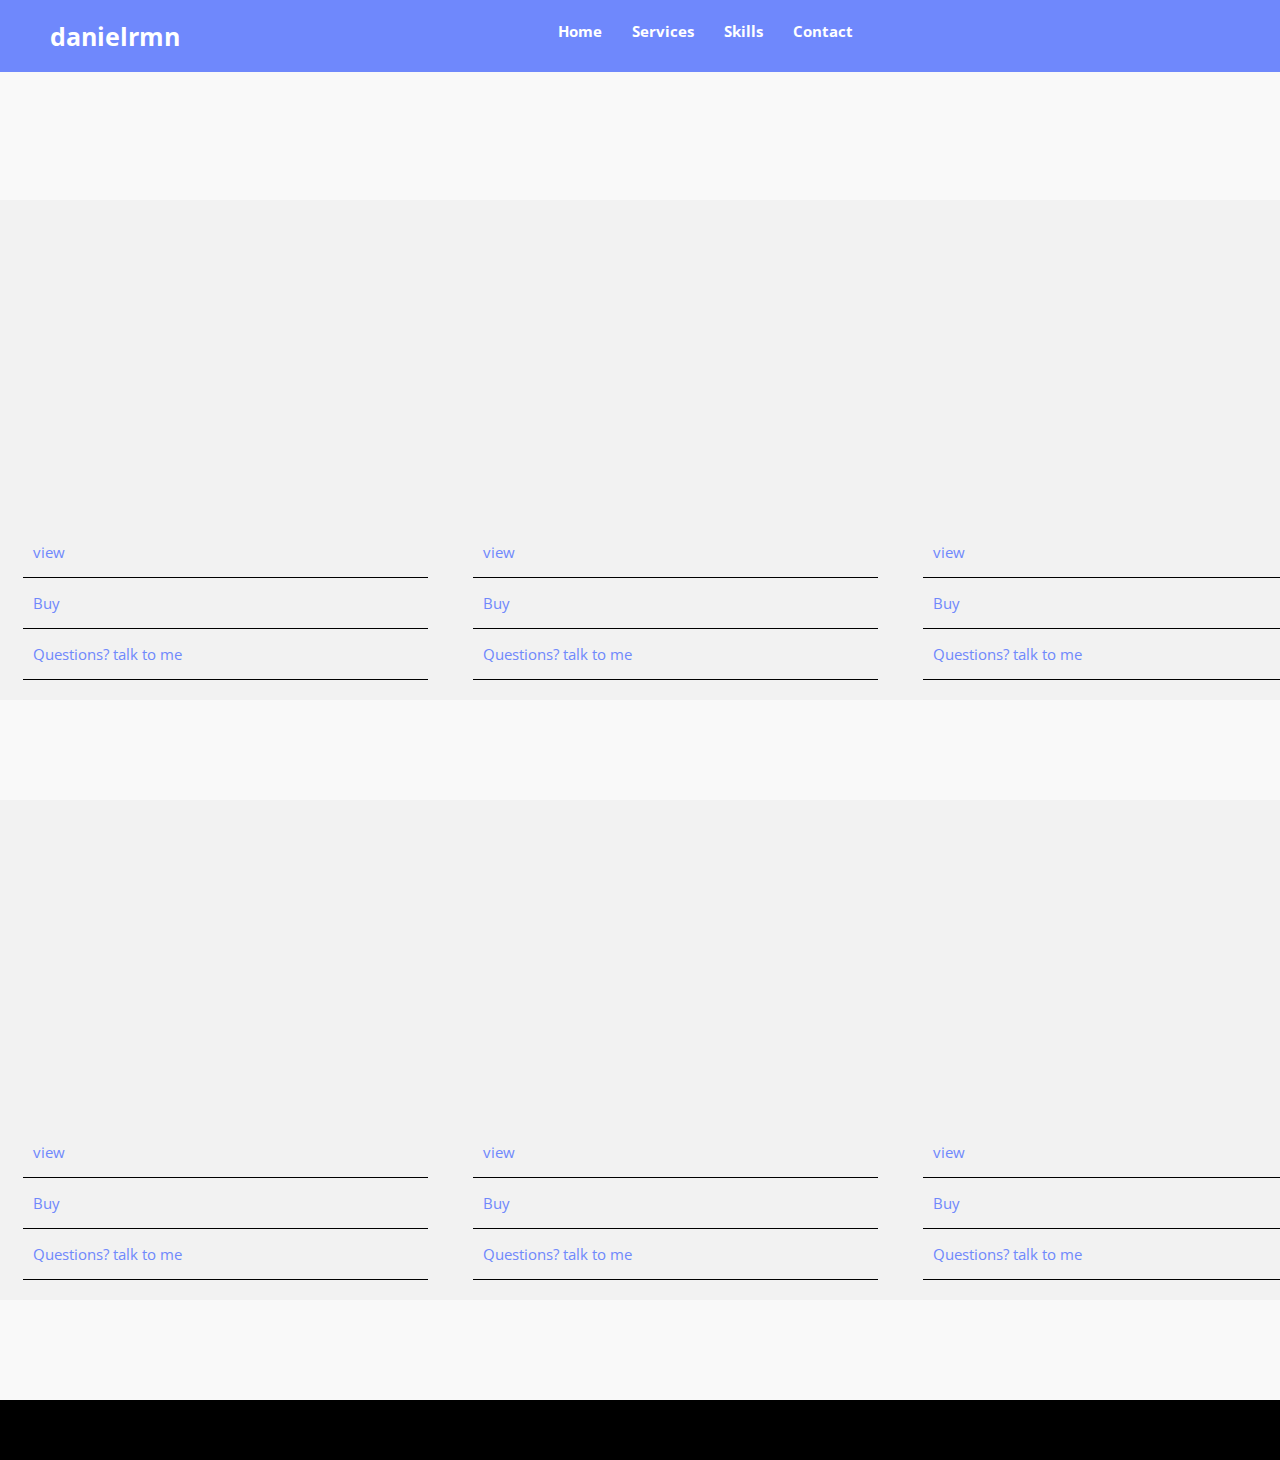
==== buyServices.html @ f66f6cd3 "terminado, faltan detalles" ====
<!DOCTYPE html>
<html lang="en">
<head>
    <meta charset="UTF-8">
    <meta http-equiv="X-UA-Compatible" content="IE=edge">
    <meta name="viewport" content="width=device-width, initial-scale=1.0">
    <title>Document</title>
    <link rel="preconnect" href="https://fonts.googleapis.com">
    <link rel="preconnect" href="https://fonts.gstatic.com" crossorigin>
    <link href="https://fonts.googleapis.com/css2?family=Open+Sans:wght@400;800&display=swap" rel="stylesheet">
    <link rel="stylesheet" href="https://fonts.googleapis.com/css2?family=Material+Symbols+Outlined:opsz,wght,FILL,GRAD@48,400,0,0" />
    <link rel="stylesheet" href="style.css">
    <link rel="stylesheet" href="descktop.css" media="(min-width: 1200px)">
</head>
<body>
    <header id="home"> 
        <nav class="nav">
            <div class="logo">
                <h1>danielrmn</h1>
            </div>
            <ul class="menu" id="menu">
                <li ><a href="index.html#home" class="menu-li-a">Home</a></li>
                <li><a href="index.html#services" class="menu-li-a">Services</a></li>
                <li><a href="index.html#skills" class="menu-li-a">Skills</a></li>
                <li><a href="index.html#contact" class="menu-li-a">Contact</a></li>
            </ul>
            <div class="menu-btn" id="menu-btn">
                <span><svg xmlns="http://www.w3.org/2000/svg" height="24px" viewBox="0 0 24 24" width="24px" fill="#FFFFFF"><path d="M0 0h24v24H0V0z" fill="none"/><path d="M3 18h18v-2H3v2zm0-5h18v-2H3v2zm0-7v2h18V6H3z"/></svg></span>
                <span class="close"><svg xmlns="http://www.w3.org/2000/svg" height="48" width="48"><path d="M12.45 37.65 10.35 35.55 21.9 24 10.35 12.45 12.45 10.35 24 21.9 35.55 10.35 37.65 12.45 26.1 24 37.65 35.55 35.55 37.65 24 26.1Z"/></svg></span>
            </div>
        </nav>
    </header>
    <main class="main">
        <section class="All-web-templates-hero">
            <div href="index.html" class="web-templates-hero">
                <a href="index.html">
                    <div class="web-templates-img"></div>
                    <ul class="web-templates-options">
                        <li><a href="#">view</a></li>
                        <li><a href="#">Buy</a></li>
                        <li><a href="#">Questions? talk to me</a></li>
                    </ul>
                </a>
            </div>
            <div href="index.html" class="web-templates-hero">
                <a href="index.html">
                    <div class="web-templates-img"></div>
                    <ul class="web-templates-options">
                        <li><a href="#">view</a></li>
                        <li><a href="#">Buy</a></li>
                        <li><a href="#">Questions? talk to me</a></li>
                    </ul>
                </a>
            </div>
            <div href="index.html" class="web-templates-hero">
                <a href="index.html">
                    <div class="web-templates-img"></div>
                    <ul class="web-templates-options">
                        <li><a href="#">view</a></li>
                        <li><a href="#">Buy</a></li>
                        <li><a href="#">Questions? talk to me</a></li>
                    </ul>
                </a>
            </div>
            <div href="index.html" class="web-templates-hero">
                <a href="index.html">
                    <div class="web-templates-img"></div>
                    <ul class="web-templates-options">
                        <li><a href="#">view</a></li>
                        <li><a href="#">Buy</a></li>
                        <li><a href="#">Questions? talk to me</a></li>
                    </ul>
                </a>
            </div>
            <div href="index.html" class="web-templates-hero">
                <a href="index.html">
                    <div class="web-templates-img"></div>
                    <ul class="web-templates-options">
                        <li><a href="#">view</a></li>
                        <li><a href="#">Buy</a></li>
                        <li><a href="#">Questions? talk to me</a></li>
                    </ul>
                </a>
            </div>
            <div href="index.html" class="web-templates-hero">
                <a href="index.html">
                    <div class="web-templates-img"></div>
                    <ul class="web-templates-options">
                        <li><a href="#">view</a></li>
                        <li><a href="#">Buy</a></li>
                        <li><a href="#">Questions? talk to me</a></li>
                    </ul>
                </a>
            </div>
        </section>
    </main>
    <footer></footer>

    <script src="script.js"></script>
</body>
</html>
---- style.css ----
* {
    box-sizing: border-box;
    margin: 0;
    padding: 0;
}

html {
    font-size: 62.5%;
    background-color: #f9f9f9;
    font-family: 'Open Sans', sans-serif;
}

:root {
    --main-color: #6F88FC;
    --color-txt-white: #fff;
    --color-title-blue: #5270FF;
    --title-size: 2.5rem;
    --txt-size: 2rem;
}

header {
    width: 100%;
    height: auto;
}

.nav {
    position: fixed;
    width: 100%;
    height: 8vh;
    background-color: var(--main-color);
    display: flex;
    align-items: center;
    justify-content: space-between;
    padding: 0 50px;
}

.logo h1 {
    font-size: var(--title-size);
    font-weight: bold;
    color: var(--color-txt-white);
}

.menu {
    display: flex;
}

.menu li {
    list-style: none;
    margin: 0 15px 10px 15px;
} 

.menu li a {
    text-decoration: none;
    color: var(--color-txt-white);
    font-size: 1.5rem;
    font-weight: bold;
    transition: all 0.3s ease;
}

.menu li a:hover{
    color: #fff;
    font-size: 2rem;
}

.menu-btn span{
    display: none;
}



@media screen and (max-width:830px) {
    .menu-btn span{
        display: block;
    }
    .menu-btn .close {
        display: none;
    }
    .menu {
        position: fixed;
        top: 8vh;
        left: 0;
        background-color: rgba(23, 23, 23, 0.95);
        width: 100%;
        height: auto;
        flex-direction: column;
        line-height: 40px;
        transition: all 0.5s ease;
        transform: translateY(-135%);
    
    }
    .menu.active {
        transform: translateY(0);
    }
    .menu-btn .close.active {
        display: block;

    }
    .menu-btn span.active{
        display: none;
    }
    .menu li {
        border-bottom: 2px solid #fff;
    }
    .menu li a {
        color: var(--color-title-blue);
    }
}

/* hero part */

.hero {
    width: 100%;
    padding-top: 100px;
}

.hero-txt p {
    padding: 20px 30px;
    font-weight: bold;
    font-size: var(--title-size);
    color: var(--main-color);
    display: block;
    white-space: nowrap;
    border-right: 4px solid var(--color-title-blue);
    width: 25ch;
    animation: typing 2s steps(12), blink .5s infinite step-end alternate;
    overflow: hidden;
}

@keyframes typing {
    from {width: 0;}
}

@keyframes blink {
    50% { border-color: transparent}
} 

.conteiner-img-socialmedia {
    display: inline-block;
    height: 300px;
    width: 100%;
}

.socialMedia-container {
    display: grid;
    grid-template-columns: 1fr 1fr;
    grid-template-rows: 1fr 1fr;
    list-style: none;
    width: 150px;
    height: 150px;
    margin: 20px 45px 0;
    /* background-color: none; */
}

.img-hero {
    margin-top: -150px;
    float: right;
    background-image: url('img/me2.png');
    background-position: center;
    background-repeat: no-repeat;
    background-size: cover;
    width: 250px;
    height: 250px;
} 


.socialMdia-icons  {
    width: 70px;
    height: 70px;
    background-position: center;
    background-repeat: no-repeat;
    background-size: cover;
    cursor: pointer;
}

.facebook {
    background-image: url('img/1.png');
}

.in {
    background-image: url('img/2.png');
}

.github {
    background-image: url('img/3.png');
}

.instagram {
    background-image: url('img/4.png');
}

.aboutMe-container {
    display: grid;
    padding: 30px;
    text-align: center;
}

.aboutMe-container p {
    text-align: left;
    font-size: var(--title-size);
    padding-bottom: 20px;
    font-weight: bold;
    color: var(--main-color);
}

.aboutMe-container a {
    font-size: var(--title-size);
    color: var(--main-color);
}


.cv-conteiner {
    display: flex;
    width: 160px;
    height: 50px;
    margin: 30px auto 0;
    align-items: center;
    border: 2px solid #f2f2f2;
    box-shadow: 2px 2px 2px 1px rgba(0, 0, 0, 0.2);
    border-radius: 400px;
}

.cv-conteiner a {
    margin: 0 auto;
    text-decoration: none;
    font-size: 1.5rem;
    color: var(--main-color);
}


.MyProyects-conteiner {
    width: 100%;
    height: auto;
    padding-top: 150px;
}

.MyProyects-txt {
    width: 100%;
    margin: 0 auto;
}

.MyProyects-txt p {
    text-align: center;
    font-size: var(--txt-size);
    color: var(--main-color);
    line-height: 2.6rem; 
    padding: 0 30px 15px;
}

.MyProyects-txt p:nth-child(2) {
    font-weight: bold;
}

.MyProyects-services .img {
    display: grid;
    margin: 0 auto 120px;
    width: 320px;
    height: 300px;
    text-decoration: none;
    background-image: url('img/background.png');
    background-position: center;
    background-repeat: no-repeat;
    background-size: cover;
}

.MyProyects-services .img:nth-child(1) {
    margin-top: 100px;
}

.MyProyects-services p {
    text-align: center;
    font-size: var(--title-size);
    color: var(--main-color);
    font-weight: bold;
    padding-top: 270px;

}

.MyProyects-services .img img {
    margin-left: 30px;
    width: 50px;
    height: 50px;
}

.skills-container {
    width: 100%;
    height: 100%;
    padding-top: 120px;
}

.skills_txt-conteiner {
    margin: 30px auto 80px;
}

.skills_txt-conteiner p {
    font-size: var(--title-size);
    text-align: center;
    color: var(--color-title-blue);
}

.skills-container p:nth-child(2) {
    font-weight: bold;
}

.skill_img-conteiner {
    display: grid;
    grid-template-columns: 1fr 1fr;
    text-align: center;
    grid-template-rows: 1fr 1fr 1fr;
}

.skill_img-conteiner img{
    width: 140px;
    margin: 20px auto;
}

.contact-conteiner {
    width: 100%;
    height: 100%;
    display: inline-block;
    padding-top: 100px;
}

.contact-conteiner p {
    text-align: center;
    font-size: var(--title-size);
    color: var(--main-color);
    padding-bottom: 15px;
}


.contact-conteiner p:nth-child(2) {
 padding-bottom: 60px;
}

.contact-conteiner p:nth-child(2) {
    font-weight: bold;
}

.contact-icons-container {
    display: grid;
    grid-template-columns: 1fr 1fr;
    grid-template-rows: 1fr 1fr;
    list-style: none;
    width: 150px;
    height: 150px;
    margin: 0 auto 50px;
}

.icon  {
    width: 70px;
    height: 70px;
    background-position: center;
    background-repeat: no-repeat;
    background-size: cover;
    cursor: pointer;
}

.especific-socialMedia-container {
    display: inline-block;
    list-style: none;
    width: 100%;
    height: 100%;
}

.E_icon {
    width: 100px;
    height: 100px;
    margin: 0 auto 40px;
    background-position: center;
    background-repeat: no-repeat;
    background-size: cover;
    cursor: pointer;
}

.gmail {
    background-image: url('img/gmail.png');
}
.telegram {
    background-image: url('img/telegram.png');
}

footer {
    width: 100%;
    height: 60px;
    background-color: #000;
}

/* buy services */
.main {
    width: 100%;
    height: 100%;
    padding-top: 200px;
}
.All-web-templates-hero {
    display: grid;
}


.web-templates-hero {
    display: grid;
    grid-template-rows: 1fr auto;
    width: 350px;
    height: 400px;
    margin: 0 auto;
    background-color: #f2f2f2;
    cursor: pointer;
    margin-bottom: 40px;
}

.web-templates-hero:hover{
    width: 370px;
    height: 405px;
    transition: .5s;
}
.web-templates-img {
    width: 90%;
    height: 90%;
    background-image: url('https://s.tmimgcdn.com/scr/800x500/58800/intense-dental-clinic-website-template_58880-0-original.jpg');
    background-position: center;
    background-repeat: no-repeat;
    background-size: cover;
    margin: 20px auto 0 auto;
}

.web-templates-options {
    width: 90%;
    height: auto;
    text-decoration: none;
    margin: auto;
    padding-bottom: 20px;
}

.web-templates-options li {
    width: 100%;
    height: auto;
    cursor: pointer;
    border-bottom: 1px solid #000;
    padding: 15px 10px;
    list-style: none;
}

.web-templates-options li a {
    text-decoration: none;
    font-size: 1.5rem;
    color: var(--main-color);
}

.web-templates-options li a:hover{
    font-size: 2rem;
    color: #000;
}
---- descktop.css ----
.All-web-templates-hero {
    grid-template-columns: repeat(3, 1fr);

}

.web-templates-hero{
    margin-bottom: 100px;
    width: 450px;
    height: 500px;
}

.web-templates-hero:hover{
    margin-bottom: 100px;
    width: 460px;
    height: 510px;
}
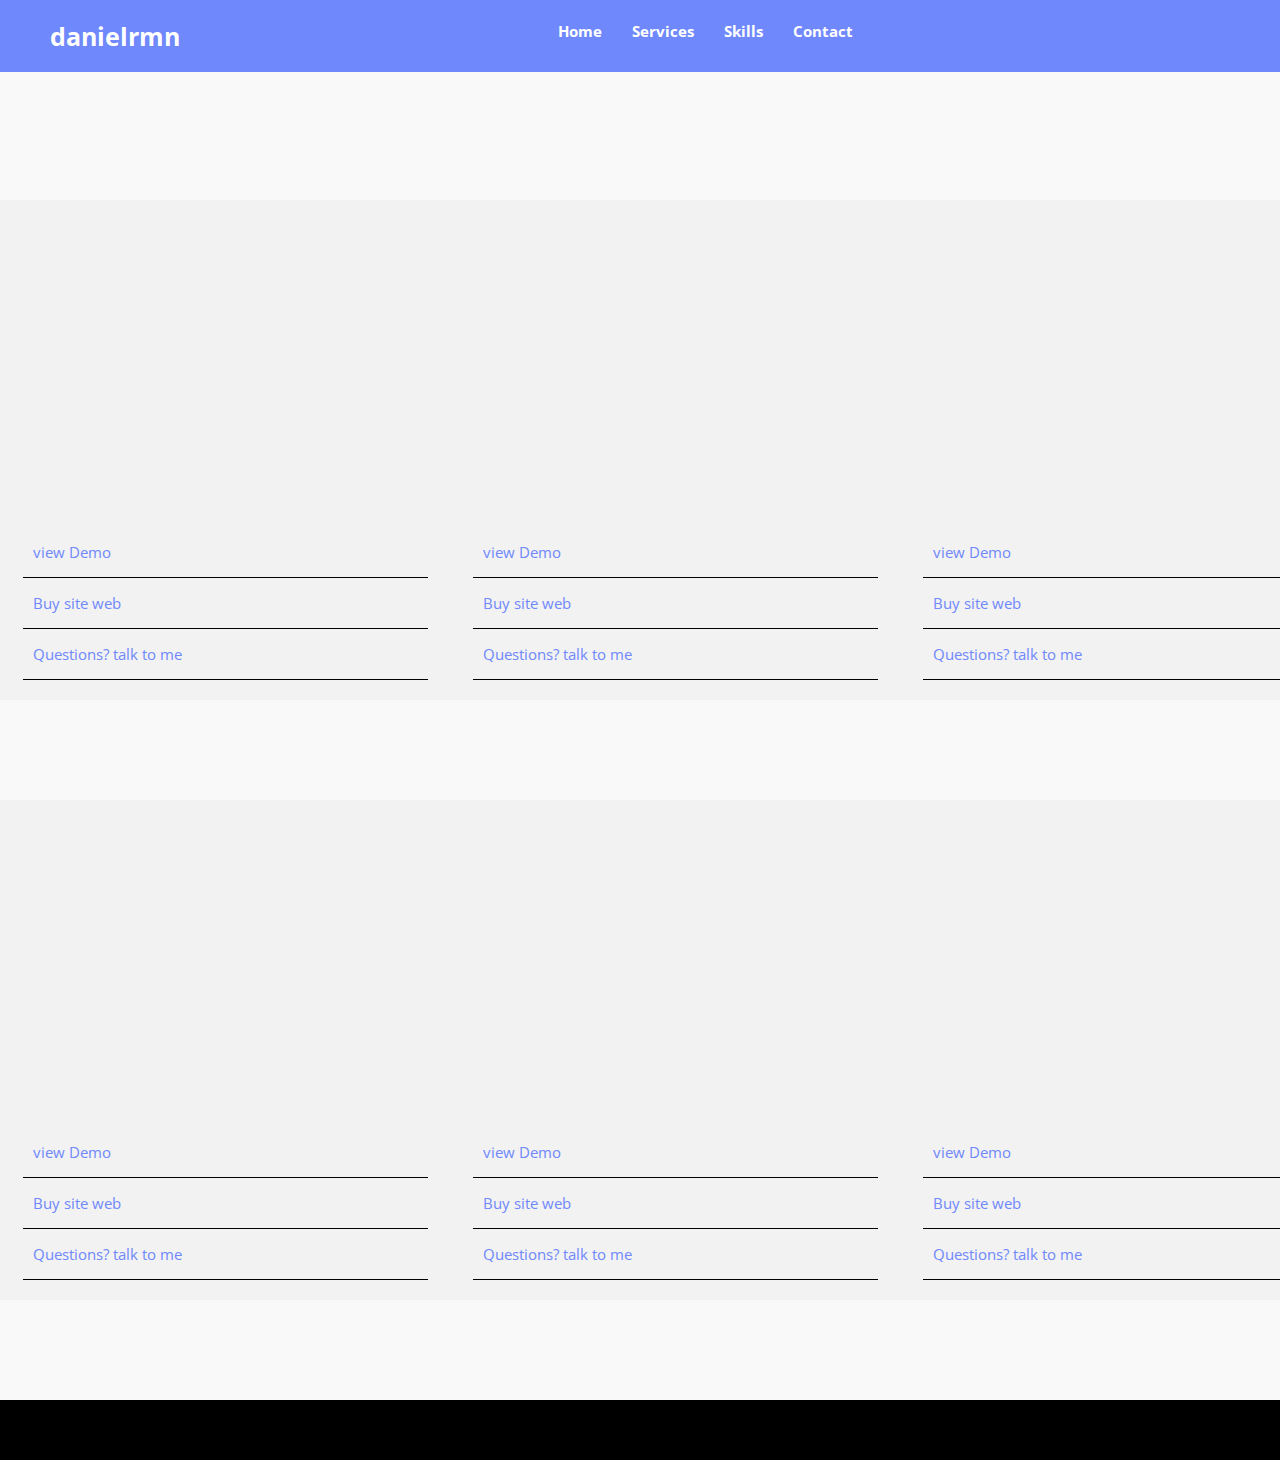
==== commit 1668721e: "agregando cambios" ====
--- a/buyServices.html
+++ b/buyServices.html
@@ -16,7 +16,7 @@
     <header id="home"> 
         <nav class="nav">
             <div class="logo">
-                <h1>danielrmn</h1>
+                <a href="buyServices.html">danielrmn</a>
             </div>
             <ul class="menu" id="menu">
                 <li ><a href="index.html#home" class="menu-li-a">Home</a></li>
@@ -31,13 +31,16 @@
         </nav>
     </header>
     <main class="main">
+        <section>
+
+        </section>
         <section class="All-web-templates-hero">
             <div href="index.html" class="web-templates-hero">
                 <a href="index.html">
                     <div class="web-templates-img"></div>
                     <ul class="web-templates-options">
-                        <li><a href="#">view</a></li>
-                        <li><a href="#">Buy</a></li>
+                        <li><a href="#">view Demo</a></li>
+                        <li><a href="#">Buy site web</a></li>
                         <li><a href="#">Questions? talk to me</a></li>
                     </ul>
                 </a>
@@ -46,8 +49,8 @@
                 <a href="index.html">
                     <div class="web-templates-img"></div>
                     <ul class="web-templates-options">
-                        <li><a href="#">view</a></li>
-                        <li><a href="#">Buy</a></li>
+                        <li><a href="#">view Demo</a></li>
+                        <li><a href="#">Buy site web</a></li>
                         <li><a href="#">Questions? talk to me</a></li>
                     </ul>
                 </a>
@@ -56,8 +59,8 @@
                 <a href="index.html">
                     <div class="web-templates-img"></div>
                     <ul class="web-templates-options">
-                        <li><a href="#">view</a></li>
-                        <li><a href="#">Buy</a></li>
+                        <li><a href="#">view Demo</a></li>
+                        <li><a href="#">Buy site web</a></li>
                         <li><a href="#">Questions? talk to me</a></li>
                     </ul>
                 </a>
@@ -66,8 +69,8 @@
                 <a href="index.html">
                     <div class="web-templates-img"></div>
                     <ul class="web-templates-options">
-                        <li><a href="#">view</a></li>
-                        <li><a href="#">Buy</a></li>
+                        <li><a href="#">view Demo</a></li>
+                        <li><a href="#">Buy site web</a></li>
                         <li><a href="#">Questions? talk to me</a></li>
                     </ul>
                 </a>
@@ -76,8 +79,8 @@
                 <a href="index.html">
                     <div class="web-templates-img"></div>
                     <ul class="web-templates-options">
-                        <li><a href="#">view</a></li>
-                        <li><a href="#">Buy</a></li>
+                        <li><a href="#">view Demo</a></li>
+                        <li><a href="#">Buy site web</a></li>
                         <li><a href="#">Questions? talk to me</a></li>
                     </ul>
                 </a>
@@ -86,8 +89,8 @@
                 <a href="index.html">
                     <div class="web-templates-img"></div>
                     <ul class="web-templates-options">
-                        <li><a href="#">view</a></li>
-                        <li><a href="#">Buy</a></li>
+                        <li><a href="#">view Demo</a></li>
+                        <li><a href="#">Buy site web</a></li>
                         <li><a href="#">Questions? talk to me</a></li>
                     </ul>
                 </a>
--- a/style.css
+++ b/style.css
@@ -34,7 +34,8 @@
     padding: 0 50px;
 }
 
-.logo h1 {
+.logo a {
+    text-decoration: none;
     font-size: var(--title-size);
     font-weight: bold;
     color: var(--color-txt-white);
@@ -64,6 +65,7 @@
 
 .menu-btn span{
     display: none;
+    cursor: pointer;
 }
 
 
@@ -378,6 +380,9 @@
 .telegram {
     background-image: url('img/telegram.png');
 }
+.whatsapp {
+    background-image: url('https://upload.wikimedia.org/wikipedia/commons/thumb/6/6b/WhatsApp.svg/2044px-WhatsApp.svg.png');
+}
 
 footer {
     width: 100%;
